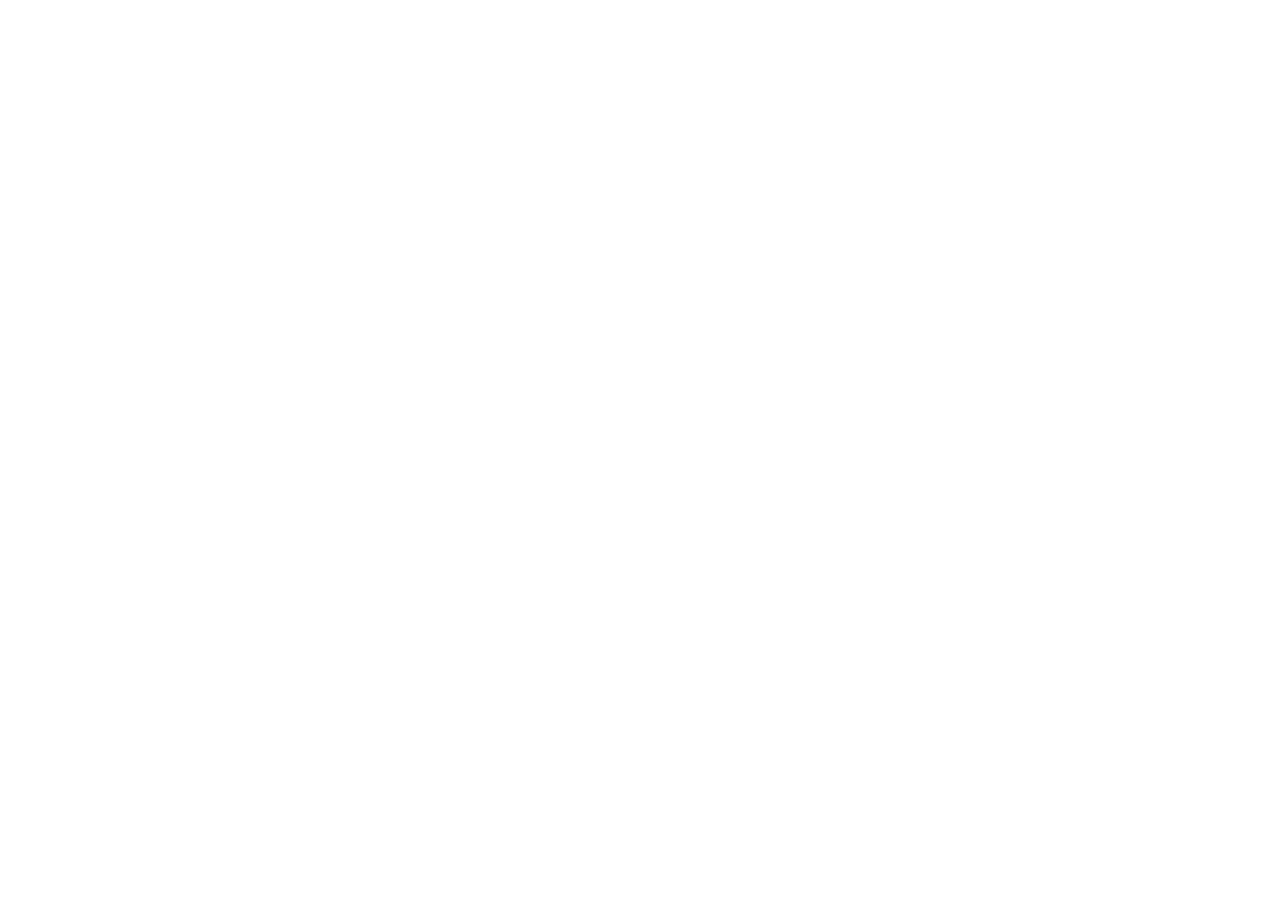
==== darcboykin1.github.io/index.html @ d55655db "ready project for deployment" ====
<!DOCTYPE html>
<html lang="en">

<head>
    <meta charset="UTF-8">
    <title>Document</title>
    <link rel="stylesheet" type="text/css" href="/Users/student_26/ga/projects/LibraryAdventure/style/style.css">
</head>

<body>
    <div class="message-wrapper"></div>
    <img id="sorefuji" src="/Users/student_26/ga/projects/LibraryAdventure/assets/sorefuji.png" alt="">
    <img id="james" src="/Users/student_26/ga/projects/LibraryAdventure/assets/james.png" alt="">
    <script src="https://ajax.googleapis.com/ajax/libs/jquery/3.1.0/jquery.min.js"></script>
    <script src="/Users/student_26/ga/projects/LibraryAdventure/src/characters.js" type="text/javascript" charset="utf-8" async defer></script>
</body>

</html>
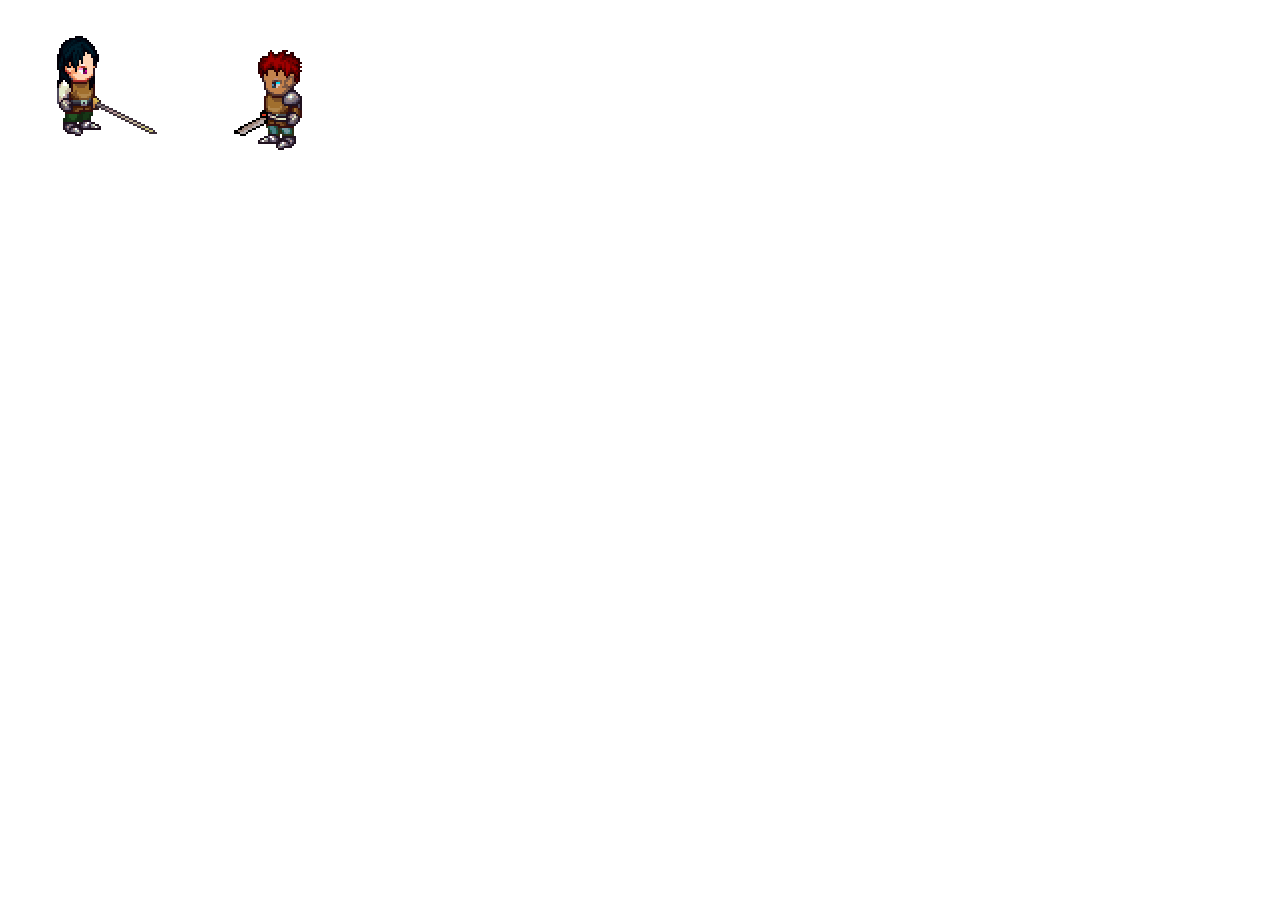
==== commit 45ecd392: "edit the file paths" ====
--- a/darcboykin1.github.io/index.html
+++ b/darcboykin1.github.io/index.html
@@ -9,10 +9,10 @@
 
 <body>
     <div class="message-wrapper"></div>
-    <img id="sorefuji" src="/Users/student_26/ga/projects/LibraryAdventure/assets/sorefuji.png" alt="">
-    <img id="james" src="/Users/student_26/ga/projects/LibraryAdventure/assets/james.png" alt="">
+    <img id="sorefuji" src="/assets/sorefuji.png" alt="">
+    <img id="james" src="/assets/james.png" alt="">
     <script src="https://ajax.googleapis.com/ajax/libs/jquery/3.1.0/jquery.min.js"></script>
-    <script src="/Users/student_26/ga/projects/LibraryAdventure/src/characters.js" type="text/javascript" charset="utf-8" async defer></script>
+    <script src="/src/characters.js" type="text/javascript" charset="utf-8" async defer></script>
 </body>
 
 </html>
